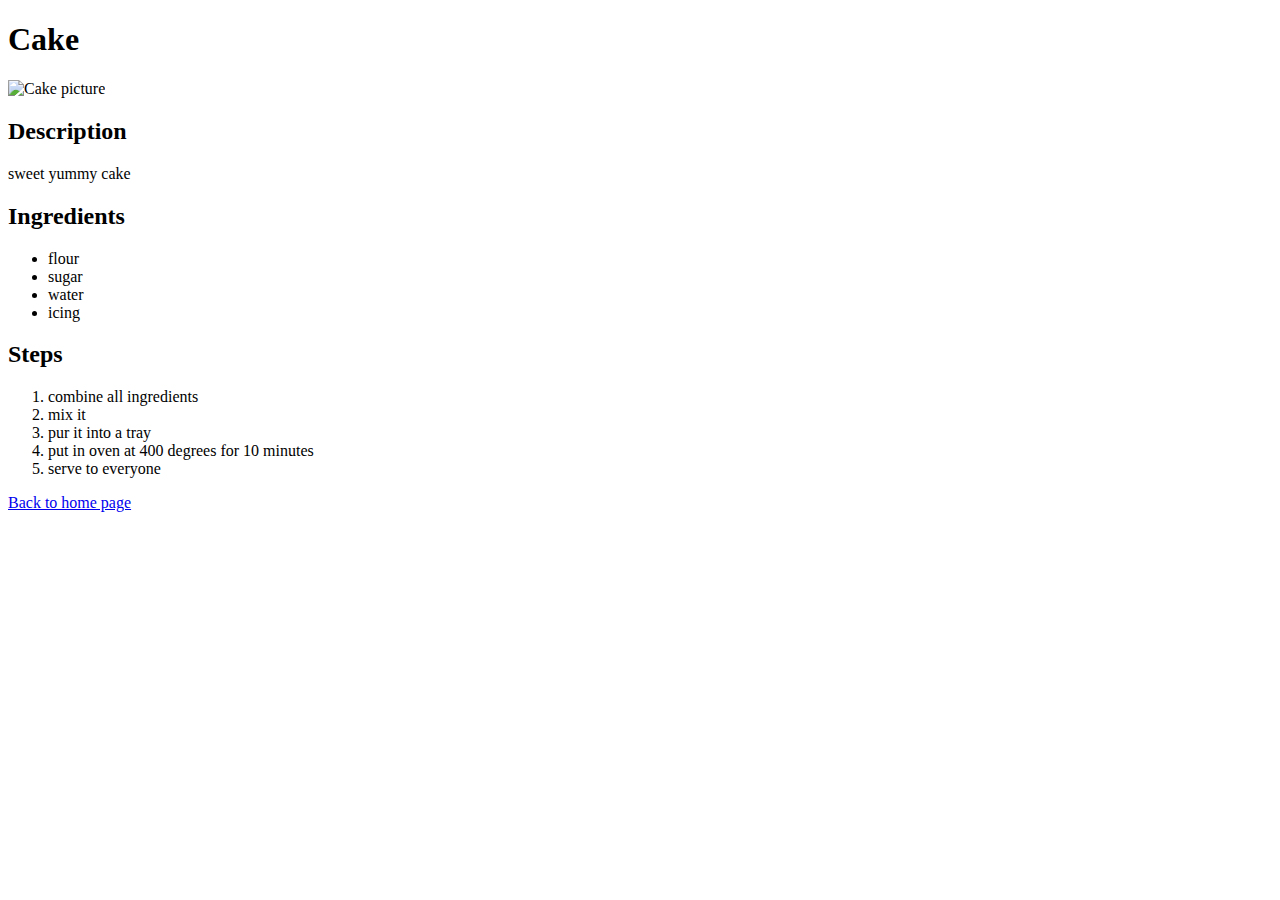
==== recipes/cake.html @ d95f118c "Added and finished Lasagna and soup recipe page" ====
<!DOCTYPE html>
<html lang="en">
<head>
    <meta charset="UTF-8">
    <meta http-equiv="X-UA-Compatible" content="IE=edge">
    <meta name="viewport" content="width=device-width, initial-scale=1.0">
    <title>Document</title>
</head>
<body>
    <h1>Cake</h1>
    <img src="https://imagesvc.meredithcorp.io/v3/mm/image?url=https%3A%2F%2Fimages.media-allrecipes.com%2Fuserphotos%2F622025.jpg&w=272&h=272&c=sc&poi=face&q=60" alt="Cake picture">
    <h2>Description</h2>
    <p>sweet yummy cake</p>
    <h2>Ingredients</h2>
    <ul>
        <li>flour</li>
        <li>sugar</li>
        <li>water</li>
        <li>icing</li>
    </ul>

    <h2>Steps</h2>
    <ol>
        <li>combine all ingredients</li>
        <li>mix it</li>
        <li>pur it into a tray</li>
        <li>put in oven at 400 degrees for 10 minutes</li>
        <li>serve to everyone</li>
    </ol>

    <a href="../index.html">Back to home page</a>
</body>
</html>
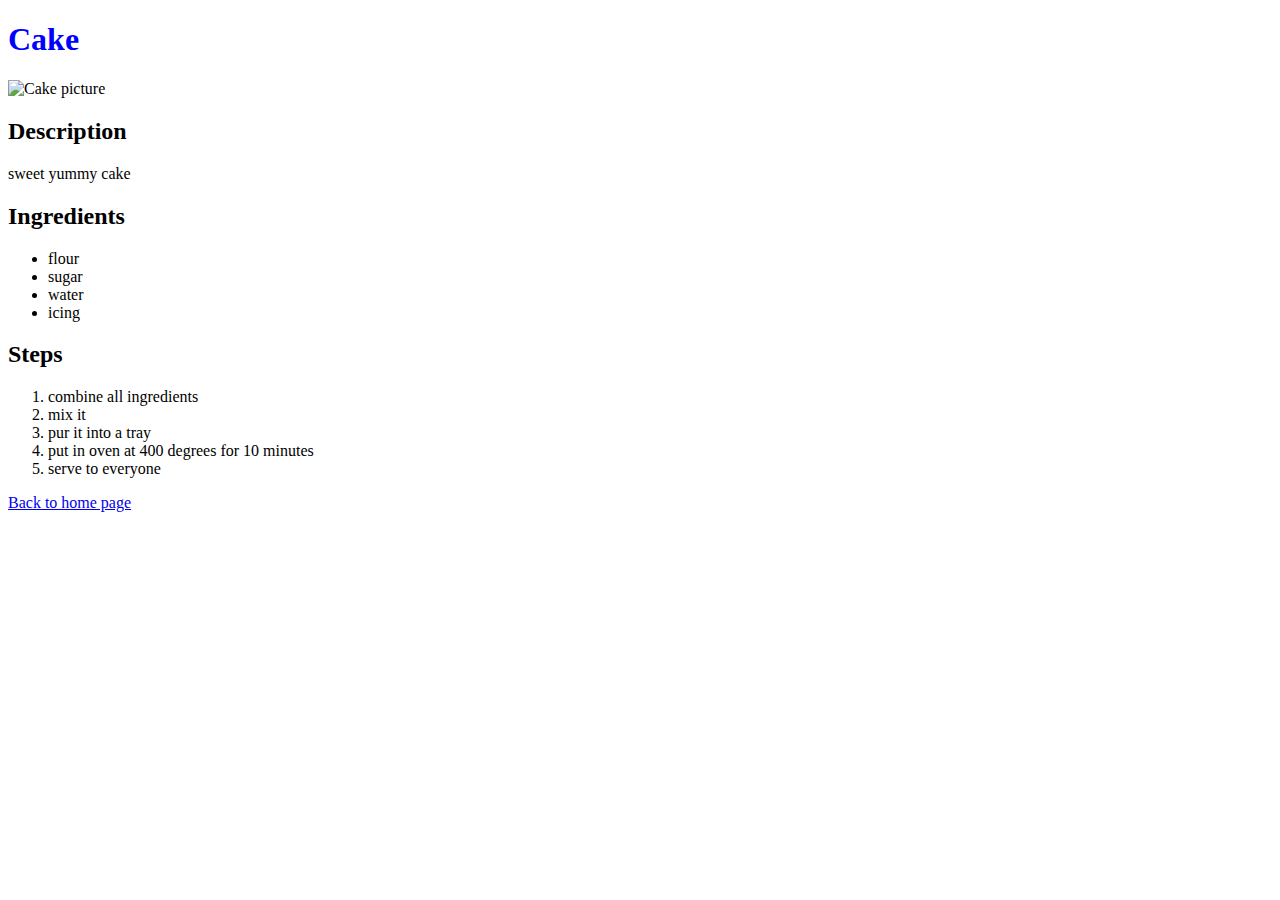
==== commit 0ff3ed3c: "Added super simple CSS , changing h1 color" ====
--- a/recipes/cake.html
+++ b/recipes/cake.html
@@ -5,6 +5,7 @@
     <meta http-equiv="X-UA-Compatible" content="IE=edge">
     <meta name="viewport" content="width=device-width, initial-scale=1.0">
     <title>Document</title>
+    <link rel="stylesheet" href="recipes.css">
 </head>
 <body>
     <h1>Cake</h1>
--- a/recipes/recipes.css
+++ b/recipes/recipes.css
@@ -0,0 +1,3 @@
+h1{
+    color: blue;
+}